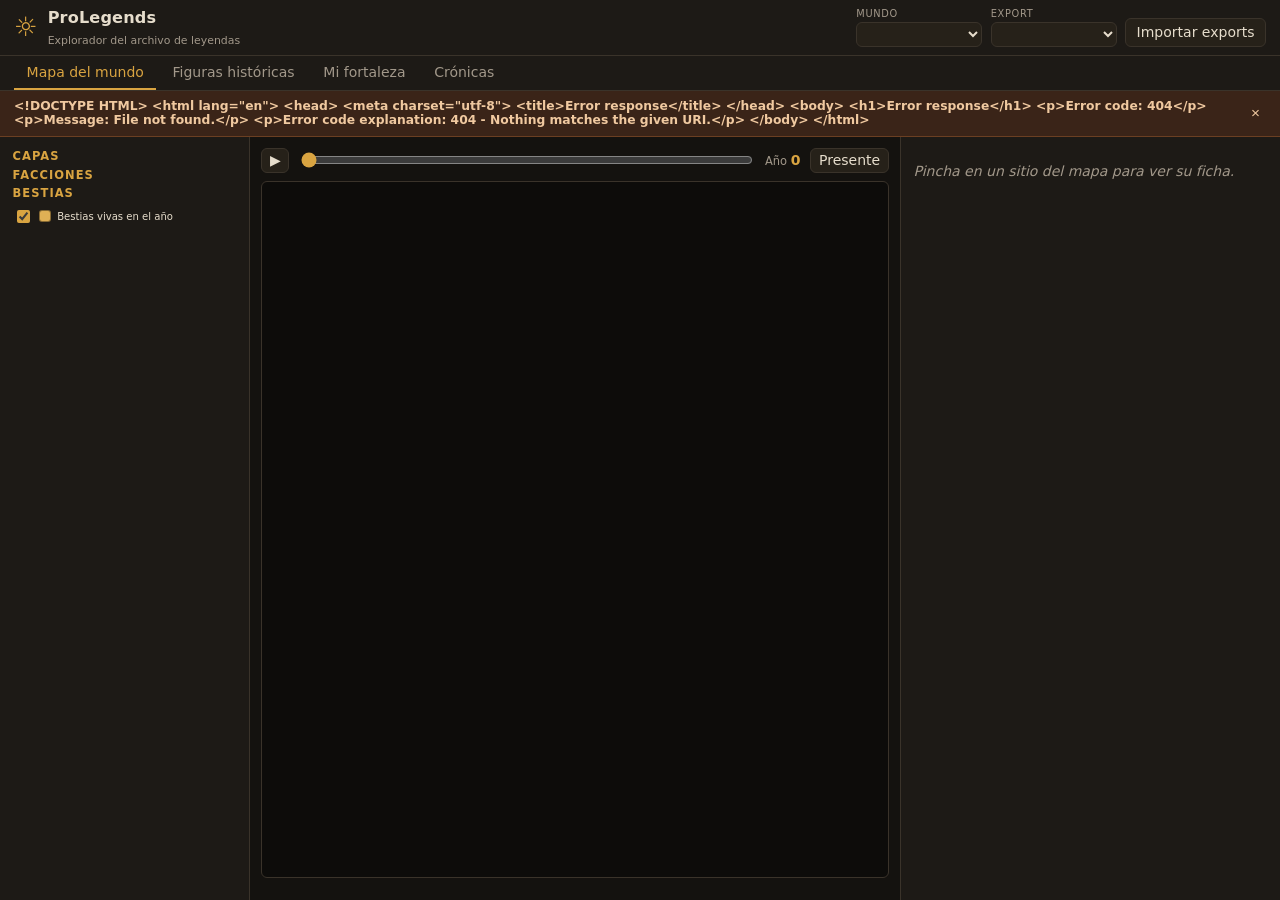
==== web/index.html @ e18887ed "Arregla la ordenación con exports reales y pone tildes y eñes Tres fallos que aparecieron al usar ex" ====
<!DOCTYPE html>
<html lang="es">
<head>
  <meta charset="utf-8">
  <meta name="viewport" content="width=device-width, initial-scale=1">
  <title>ProLegends &mdash; Explorador de leyendas de Dwarf Fortress</title>
  <link rel="stylesheet" href="css/style.css">
  <link rel="icon" href="data:image/svg+xml,<svg xmlns='http://www.w3.org/2000/svg' viewBox='0 0 32 32'><text y='26' font-size='26'>&#9788;</text></svg>">
</head>
<body>

<header class="barra">
  <div class="marca">
    <span class="sol">&#9788;</span>
    <div>
      <h1>ProLegends</h1>
      <p id="subtitulo">Explorador del archivo de leyendas</p>
    </div>
  </div>

  <div class="selectores">
    <label>Mundo
      <select id="sel-mundo"></select>
    </label>
    <label>Export
      <select id="sel-export"></select>
    </label>
    <button id="btn-importar" class="boton" title="Procesa los ficheros que haya en data/imports/">
      Importar exports
    </button>
  </div>
</header>

<nav class="pestanyas" id="pestanyas">
  <button data-vista="mapa" class="activa">Mapa del mundo</button>
  <button data-vista="figuras">Figuras históricas</button>
  <button data-vista="fortaleza">Mi fortaleza</button>
  <button data-vista="cronicas">Crónicas</button>
</nav>

<div id="aviso-global" class="aviso oculto"></div>

<main>
  <!-- ============================== MAPA ============================== -->
  <section id="vista-mapa" class="vista">
    <aside class="panel-izq">
      <h2>Capas</h2>
      <div id="capas" class="capas"></div>

      <h2>Facciones</h2>
      <div id="leyenda" class="leyenda"></div>

      <h2>Bestias</h2>
      <label class="capa">
        <input type="checkbox" id="capa-bestias" checked>
        <span class="pastilla" style="background:#e0b055"></span>
        Bestias vivas en el año
      </label>
      <p class="nota" id="nota-bestias"></p>
    </aside>

    <div class="lienzo-zona">
      <div class="tiempo">
        <button id="btn-play" class="boton pequeno" title="Recorrer los años">&#9654;</button>
        <input type="range" id="anyo" min="0" max="0" value="0">
        <div class="anyo-valor">Año <strong id="anyo-txt">0</strong></div>
        <button id="btn-fin" class="boton pequeno" title="Ir al presente">Presente</button>
      </div>
      <div class="lienzo-caja">
        <canvas id="lienzo"></canvas>
        <div id="pista" class="pista oculta"></div>
      </div>
      <p class="nota" id="nota-mapa"></p>
    </div>

    <aside class="panel-der" id="panel-sitio">
      <p class="vacio">Pincha en un sitio del mapa para ver su ficha.</p>
    </aside>
  </section>

  <!-- ============================ FIGURAS ============================= -->
  <section id="vista-figuras" class="vista oculta">
    <aside class="panel-izq">
      <h2>Buscar</h2>
      <input type="search" id="buscar-figura" placeholder="Nombre de la figura...">
      <label>Raza
        <select id="filtro-raza"><option value="">todas</option></select>
      </label>
      <label>Estado
        <select id="filtro-vivas">
          <option value="">todas</option>
          <option value="true">vivas</option>
          <option value="false">muertas</option>
        </select>
      </label>
      <label>Orden
        <select id="filtro-orden">
          <option value="nombre">por nombre</option>
          <option value="muertes">por muertes causadas</option>
        </select>
      </label>
      <button id="btn-matadores" class="boton ancho">Quién mato a quién</button>
      <div id="lista-figuras" class="lista"></div>
    </aside>
    <div class="panel-ancho" id="panel-figura">
      <p class="vacio">Busca una figura histórica y pincha en ella.</p>
    </div>
  </section>

  <!-- =========================== FORTALEZA ============================ -->
  <section id="vista-fortaleza" class="vista oculta">
    <div class="panel-ancho" id="panel-fortaleza">
      <p class="vacio">Cargando...</p>
    </div>
  </section>

  <!-- ============================ CRONICAS ============================ -->
  <section id="vista-cronicas" class="vista oculta">
    <div class="panel-ancho" id="panel-cronicas">
      <p class="vacio">Cargando...</p>
    </div>
  </section>
</main>

<!-- ventana modal reutilizable -->
<div id="modal" class="modal oculto">
  <div class="modal-caja">
    <h3 id="modal-titulo"></h3>
    <div id="modal-cuerpo"></div>
    <div class="modal-botones">
      <button id="modal-cancelar" class="boton">Cancelar</button>
      <button id="modal-aceptar" class="boton primario">Aceptar</button>
    </div>
  </div>
</div>

<script src="js/api.js"></script>
<script src="js/ui.js"></script>
<script src="js/mapa.js"></script>
<script src="js/figuras.js"></script>
<script src="js/fortaleza.js"></script>
<script src="js/cronicas.js"></script>
<script src="js/app.js"></script>
</body>
</html>
---- web/css/style.css ----
/* ProLegends - hoja de estilos unica, sin dependencias ni compilacion. */

:root {
  --fondo:        #14120f;
  --fondo-2:      #1d1a16;
  --fondo-3:      #262119;
  --borde:        #3a332a;
  --texto:        #e6ddcc;
  --texto-suave:  #a2988a;
  --acento:       #d9a441;
  --acento-2:     #8fb06a;
  --peligro:      #c8553d;
  --ruina:        #6b625a;
  --radio:        6px;
}

* { box-sizing: border-box; }

html, body {
  margin: 0;
  height: 100%;
  background: var(--fondo);
  color: var(--texto);
  font-family: "Segoe UI", "Noto Sans", system-ui, sans-serif;
  font-size: 14px;
}

body { display: flex; flex-direction: column; }

h1, h2, h3, h4 { margin: 0 0 .4em; font-weight: 600; letter-spacing: .01em; }
h1 { font-size: 1.15rem; }
h2 { font-size: .82rem; text-transform: uppercase; letter-spacing: .09em; color: var(--acento); }
h3 { font-size: 1rem; }
h4 { font-size: .85rem; color: var(--texto-suave); text-transform: uppercase; letter-spacing: .06em; }
a { color: var(--acento); }

.oculto, .oculta { display: none !important; }

/* ------------------------------------------------------------- cabecera */
.barra {
  display: flex; align-items: center; justify-content: space-between;
  gap: 1rem; padding: .6rem 1rem;
  background: var(--fondo-2); border-bottom: 1px solid var(--borde);
  flex-wrap: wrap;
}
.marca { display: flex; align-items: center; gap: .7rem; }
.marca .sol { font-size: 1.9rem; color: var(--acento); line-height: 1; }
.marca p { margin: 0; font-size: .78rem; color: var(--texto-suave); }
.selectores { display: flex; align-items: flex-end; gap: .6rem; flex-wrap: wrap; }
.selectores label { display: flex; flex-direction: column; font-size: .7rem;
  text-transform: uppercase; letter-spacing: .07em; color: var(--texto-suave); gap: .2rem; }

select, input[type="search"], input[type="number"], input[type="text"] {
  background: var(--fondo-3); color: var(--texto);
  border: 1px solid var(--borde); border-radius: var(--radio);
  padding: .35rem .5rem; font: inherit; min-width: 9rem;
}
input[type="search"] { width: 100%; min-width: 0; }

.boton {
  background: var(--fondo-3); color: var(--texto);
  border: 1px solid var(--borde); border-radius: var(--radio);
  padding: .4rem .75rem; font: inherit; cursor: pointer;
}
.boton:hover { border-color: var(--acento); color: var(--acento); }
.boton.primario { background: var(--acento); color: #201a10; border-color: var(--acento); font-weight: 600; }
.boton.primario:hover { filter: brightness(1.12); color: #201a10; }
.boton.pequeno { padding: .25rem .55rem; }
.boton.ancho { width: 100%; margin: .5rem 0; }
.boton:disabled { opacity: .45; cursor: not-allowed; }

/* ------------------------------------------------------------- pestanyas */
.pestanyas { display: flex; gap: .25rem; padding: 0 1rem; background: var(--fondo-2);
  border-bottom: 1px solid var(--borde); }
.pestanyas button {
  background: none; border: none; border-bottom: 2px solid transparent;
  color: var(--texto-suave); padding: .55rem .9rem; font: inherit; cursor: pointer;
}
.pestanyas button:hover { color: var(--texto); }
.pestanyas button.activa { color: var(--acento); border-bottom-color: var(--acento); }

/* ---------------------------------------------------------------- aviso */
.aviso {
  padding: .6rem 1rem; background: #3a2418; color: #f0c9a0;
  border-bottom: 1px solid #6b3f22; font-size: .88rem;
  display: flex; justify-content: space-between; gap: 1rem; align-items: center;
}
.aviso.ok { background: #1d2c1b; color: #cbe3b8; border-bottom-color: #3d5c35; }
.aviso button { background: none; border: none; color: inherit; cursor: pointer; font-size: 1.1rem; }

/* ------------------------------------------------------------- contenido */
main { flex: 1; min-height: 0; overflow: hidden; }
.vista { display: flex; height: 100%; min-height: 0; }

.panel-izq {
  width: 250px; flex: 0 0 250px; padding: .9rem; overflow-y: auto;
  background: var(--fondo-2); border-right: 1px solid var(--borde);
}
.panel-der {
  width: 380px; flex: 0 0 380px; padding: .9rem; overflow-y: auto;
  background: var(--fondo-2); border-left: 1px solid var(--borde);
}
.panel-ancho { flex: 1; padding: 1rem 1.4rem; overflow-y: auto; }
.panel-izq label { display: block; font-size: .72rem; color: var(--texto-suave);
  text-transform: uppercase; letter-spacing: .06em; margin: .6rem 0 .15rem; }
.panel-izq label select { width: 100%; }

.vacio { color: var(--texto-suave); font-style: italic; }
.nota { color: var(--texto-suave); font-size: .76rem; margin: .4rem 0; }

/* ---------------------------------------------------------------- capas */
.capas { display: flex; flex-direction: column; gap: .2rem; }
.capa { display: flex !important; align-items: center; gap: .45rem; cursor: pointer;
  font-size: .82rem; text-transform: none !important; letter-spacing: 0 !important;
  color: var(--texto) !important; margin: 0 !important; padding: .12rem 0; }
.capa input { accent-color: var(--acento); }
.pastilla { width: 12px; height: 12px; border-radius: 3px; display: inline-block;
  border: 1px solid rgba(0,0,0,.4); flex: 0 0 auto; }
.leyenda { display: flex; flex-direction: column; gap: .18rem; font-size: .8rem; }
.leyenda .fila { display: flex; align-items: center; gap: .45rem; cursor: pointer; }
.leyenda .fila.apagada { opacity: .35; }
.leyenda .conteo { margin-left: auto; padding-left: .4rem; color: var(--texto-suave); font-size: .72rem; }
.leyenda .fila { align-items: flex-start; padding: .12rem 0; }
.leyenda .pastilla { margin-top: .18rem; }
.leyenda .nombre-faccion { display: flex; flex-direction: column; min-width: 0; }
.leyenda .linea1 { overflow: hidden; text-overflow: ellipsis; white-space: nowrap; }
.leyenda .linea2 { color: var(--texto-suave); font-size: .68rem; letter-spacing: .05em; }

/* --------------------------------------------------------------- lienzo */
.lienzo-zona { flex: 1; display: flex; flex-direction: column; min-width: 0; padding: .8rem; }
.tiempo { display: flex; align-items: center; gap: .7rem; margin-bottom: .6rem; }
.tiempo input[type="range"] { flex: 1; accent-color: var(--acento); }
.anyo-valor { font-size: .82rem; color: var(--texto-suave); white-space: nowrap; }
.anyo-valor strong { color: var(--acento); font-size: 1rem; }
.lienzo-caja { position: relative; flex: 1; min-height: 0;
  background: #0d0c0a; border: 1px solid var(--borde); border-radius: var(--radio); overflow: hidden; }
#lienzo { display: block; width: 100%; height: 100%; cursor: crosshair; }
.pista { position: absolute; pointer-events: none; background: rgba(20,18,15,.96);
  border: 1px solid var(--borde); border-radius: 4px; padding: .35rem .5rem;
  font-size: .78rem; max-width: 260px; z-index: 5; }
.pista b { color: var(--acento); }

/* ---------------------------------------------------------------- listas */
.lista { margin-top: .6rem; display: flex; flex-direction: column; gap: 1px; }
.lista .item { padding: .35rem .45rem; border-radius: 4px; cursor: pointer;
  display: flex; align-items: center; gap: .45rem; font-size: .84rem; }
.lista .item:hover { background: var(--fondo-3); }
.lista .item.activo { background: var(--fondo-3); outline: 1px solid var(--acento); }
.lista .item .sub { color: var(--texto-suave); font-size: .72rem; margin-left: auto; }

/* ---------------------------------------------------------------- fichas */
.ficha-cabecera { border-bottom: 1px solid var(--borde); padding-bottom: .6rem; margin-bottom: .8rem; }
.ficha-cabecera .tipo { color: var(--texto-suave); font-size: .8rem; }
.bloque { margin-bottom: 1.1rem; }
.datos { display: grid; grid-template-columns: auto 1fr; gap: .2rem .8rem; font-size: .85rem; }
.datos dt { color: var(--texto-suave); }
.datos dd { margin: 0; }
.chips { display: flex; flex-wrap: wrap; gap: .3rem; }
.chip { background: var(--fondo-3); border: 1px solid var(--borde); border-radius: 999px;
  padding: .12rem .6rem; font-size: .76rem; }
.chip.enlace { cursor: pointer; }
.chip.enlace:hover { border-color: var(--acento); color: var(--acento); }
.enlace { color: var(--acento); cursor: pointer; text-decoration: none; }
.enlace:hover { text-decoration: underline; }

table.tabla { width: 100%; border-collapse: collapse; font-size: .82rem; }
table.tabla th, table.tabla td { text-align: left; padding: .25rem .5rem;
  border-bottom: 1px solid var(--borde); vertical-align: top; }
table.tabla th { color: var(--texto-suave); font-weight: 500; font-size: .74rem;
  text-transform: uppercase; letter-spacing: .05em; }
table.tabla tr:hover td { background: rgba(255,255,255,.02); }
.scroll { max-height: 320px; overflow-y: auto; border: 1px solid var(--borde);
  border-radius: var(--radio); }

.tarjetas { display: grid; grid-template-columns: repeat(auto-fill, minmax(215px, 1fr)); gap: .7rem; }
.tarjeta { background: var(--fondo-2); border: 1px solid var(--borde);
  border-radius: var(--radio); padding: .7rem .85rem; }
.tarjeta .cifra { font-size: 1.5rem; color: var(--acento); font-weight: 600; }
.tarjeta .etiqueta { color: var(--texto-suave); font-size: .76rem; }

.alerta { border-left: 3px solid var(--peligro); background: rgba(200,85,61,.09);
  padding: .45rem .7rem; border-radius: 0 4px 4px 0; margin-bottom: .35rem; font-size: .84rem; }
.alerta.suave { border-left-color: var(--acento); background: rgba(217,164,65,.08); }
.alerta.buena { border-left-color: var(--acento-2); background: rgba(143,176,106,.08); }

.novedad { border-left: 3px solid var(--acento-2); padding: .35rem .7rem; margin-bottom: .3rem;
  background: rgba(143,176,106,.06); font-size: .84rem; border-radius: 0 4px 4px 0; }

pre.consola { background: #0d0c0a; border: 1px solid var(--borde); border-radius: var(--radio);
  padding: .6rem; font-size: .76rem; max-height: 260px; overflow: auto; white-space: pre-wrap;
  color: var(--texto-suave); }

.cronica { white-space: pre-wrap; line-height: 1.65; font-size: .95rem;
  background: var(--fondo-2); border: 1px solid var(--borde); border-radius: var(--radio);
  padding: 1.1rem 1.3rem; max-width: 62rem; }

/* ---------------------------------------------------------------- modal */
.modal { position: fixed; inset: 0; background: rgba(0,0,0,.65); display: flex;
  align-items: center; justify-content: center; z-index: 50; }
.modal-caja { background: var(--fondo-2); border: 1px solid var(--borde);
  border-radius: var(--radio); padding: 1.2rem; width: min(560px, 92vw); max-height: 85vh; overflow-y: auto; }
.modal-botones { display: flex; justify-content: flex-end; gap: .5rem; margin-top: 1rem; }
.modal-caja .bloque { margin-top: 1.1rem; }
.modal-caja .scroll { max-height: 260px; }

@media (max-width: 1100px) {
  .panel-der { width: 300px; flex-basis: 300px; }
  .panel-izq { width: 210px; flex-basis: 210px; }
}
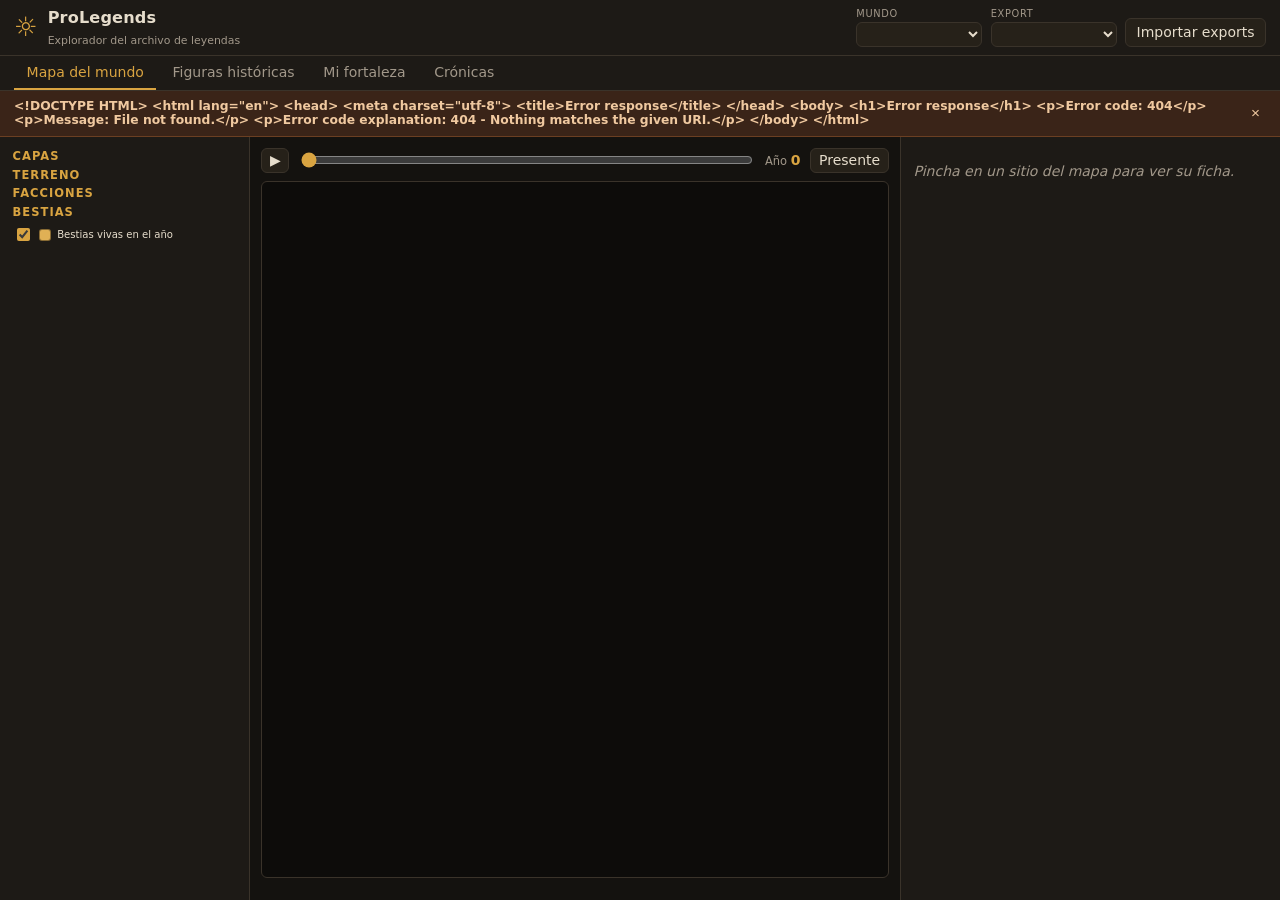
==== commit 4e4b4e3b: "v1.4.1: los rios dejaban el mapa como un abanico de rayas Se vio en cuanto se probo con un mundo rea" ====
--- a/web/index.html
+++ b/web/index.html
@@ -13,7 +13,7 @@
   <div class="marca">
     <span class="sol">&#9788;</span>
     <div>
-      <h1>ProLegends</h1>
+      <h1>ProLegends <span id="version" class="version"></span></h1>
       <p id="subtitulo">Explorador del archivo de leyendas</p>
     </div>
   </div>
@@ -25,7 +25,7 @@
     <label>Export
       <select id="sel-export"></select>
     </label>
-    <button id="btn-importar" class="boton" title="Procesa los ficheros que haya en data/imports/">
+    <button id="btn-importar" class="boton" title="Trae los exports desde la carpeta de Dwarf Fortress y procesa los que haya en data/imports/">
       Importar exports
     </button>
   </div>
@@ -46,6 +46,9 @@
     <aside class="panel-izq">
       <h2>Capas</h2>
       <div id="capas" class="capas"></div>
+
+      <h2>Terreno</h2>
+      <div id="leyenda-terreno" class="leyenda"></div>
 
       <h2>Facciones</h2>
       <div id="leyenda" class="leyenda"></div>
@@ -116,6 +119,13 @@
 
   <!-- ============================ CRONICAS ============================ -->
   <section id="vista-cronicas" class="vista oculta">
+    <aside class="panel-izq">
+      <h2>Generar una crónica</h2>
+      <div id="cronica-generar"></div>
+      <h2>Guardadas</h2>
+      <div id="cronica-arbol"></div>
+      <p class="nota" id="cronica-carpeta"></p>
+    </aside>
     <div class="panel-ancho" id="panel-cronicas">
       <p class="vacio">Cargando...</p>
     </div>
@@ -136,6 +146,8 @@
 
 <script src="js/api.js"></script>
 <script src="js/ui.js"></script>
+<script src="js/juego.js"></script>
+<script src="js/atlas.js"></script>
 <script src="js/mapa.js"></script>
 <script src="js/figuras.js"></script>
 <script src="js/fortaleza.js"></script>
--- a/web/css/style.css
+++ b/web/css/style.css
@@ -46,6 +46,8 @@
 .marca { display: flex; align-items: center; gap: .7rem; }
 .marca .sol { font-size: 1.9rem; color: var(--acento); line-height: 1; }
 .marca p { margin: 0; font-size: .78rem; color: var(--texto-suave); }
+.version { font-size: .7rem; font-weight: 400; color: var(--texto-suave);
+  letter-spacing: .04em; vertical-align: middle; }
 .selectores { display: flex; align-items: flex-end; gap: .6rem; flex-wrap: wrap; }
 .selectores label { display: flex; flex-direction: column; font-size: .7rem;
   text-transform: uppercase; letter-spacing: .07em; color: var(--texto-suave); gap: .2rem; }
@@ -202,8 +204,31 @@
 .modal-botones { display: flex; justify-content: flex-end; gap: .5rem; margin-top: 1rem; }
 .modal-caja .bloque { margin-top: 1.1rem; }
 .modal-caja .scroll { max-height: 260px; }
+.ruta-mostrada { word-break: break-all; font-size: .82rem; margin: .3rem 0; }
+.botonera { display: flex; flex-wrap: wrap; gap: .5rem; margin: .5rem 0; align-items: center; }
+input.ruta { flex: 1; min-width: 0; background: var(--fondo-3); color: var(--texto);
+  border: 1px solid var(--borde); border-radius: 4px; padding: .3rem .45rem;
+  font-family: inherit; font-size: .8rem; }
 
 @media (max-width: 1100px) {
   .panel-der { width: 300px; flex-basis: 300px; }
   .panel-izq { width: 210px; flex-basis: 210px; }
 }
+
+/* --------------------------------------------------- arbol de cronicas */
+.arbol details { margin-bottom: .35rem; }
+.arbol summary { cursor: pointer; font-size: .78rem; text-transform: uppercase;
+  letter-spacing: .06em; color: var(--acento); padding: .2rem 0; list-style: none; }
+.arbol summary::-webkit-details-marker { display: none; }
+.arbol summary::before { content: "\25B8"; display: inline-block; width: 1em;
+  transition: transform .12s; color: var(--texto-suave); }
+.arbol details[open] > summary::before { transform: rotate(90deg); }
+.arbol summary .cuenta { color: var(--texto-suave); font-size: .72rem;
+  text-transform: none; letter-spacing: 0; }
+.arbol .item { padding: .3rem .45rem .3rem 1.5rem; border-radius: 4px; cursor: pointer;
+  font-size: .84rem; display: flex; flex-direction: column; gap: .1rem; }
+.arbol .item:hover { background: var(--fondo-3); }
+.arbol .item.activo { background: var(--fondo-3); outline: 1px solid var(--acento); }
+.arbol .item .sub { color: var(--texto-suave); font-size: .7rem; }
+.rango { display: flex; align-items: center; gap: .4rem; }
+.rango input { width: 100%; min-width: 0; }
